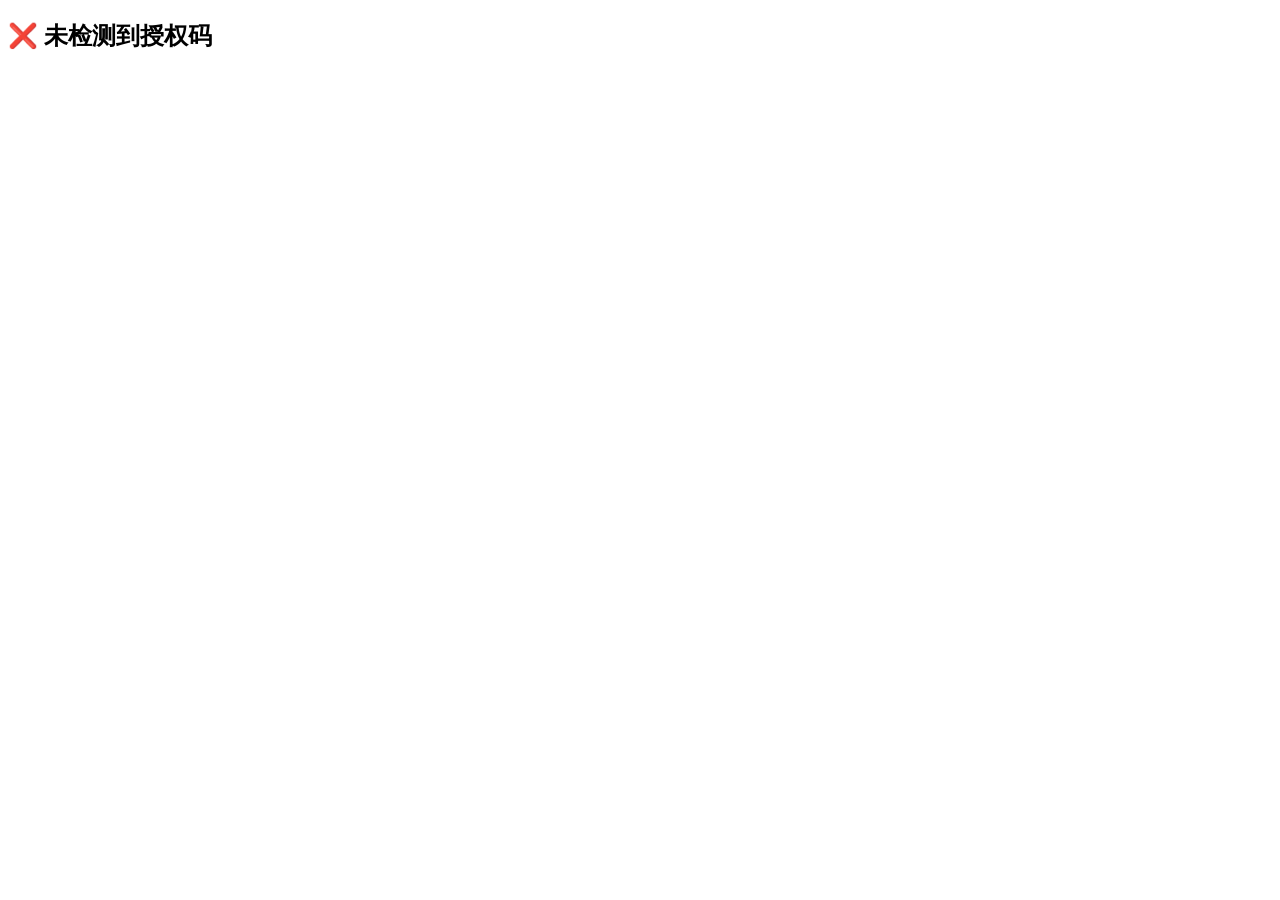
==== auth/callback.html @ 956c304f "/auth/callback.html" ====
<!DOCTYPE html>
<html lang="zh">
<head>
  <meta charset="UTF-8" />
  <title>Microsoft OAuth 回调</title>
  <script>
    document.addEventListener("DOMContentLoaded", () => {
      const params = new URLSearchParams(window.location.search);
      const code = params.get("code");

      if (!code) {
        document.body.innerHTML = "<h2>❌ 未检测到授权码</h2>";
        return;
      }

      try {
        if (window.opener && !window.opener.closed) {
          console.log("📡 向插件发送授权码...");
          window.opener.postMessage({ type: "oauth_code", code }, "*");
          document.body.innerHTML = "<h2>✅ 授权成功！正在通知插件...</h2>";
          setTimeout(() => { try { window.close(); } catch {} }, 1000);
          return;
        }
      } catch (e) {
        console.warn("⚠️ postMessage 通信失败:", e);
      }

      document.body.innerHTML = `
        <h2>授权成功！</h2>
        <p>未检测到插件窗口，请手动复制授权码：</p>
        <pre>${code}</pre>
      `;
    });
  </script>
</head>
<body>
  <h2>正在处理授权结果...</h2>
</body>
</html>
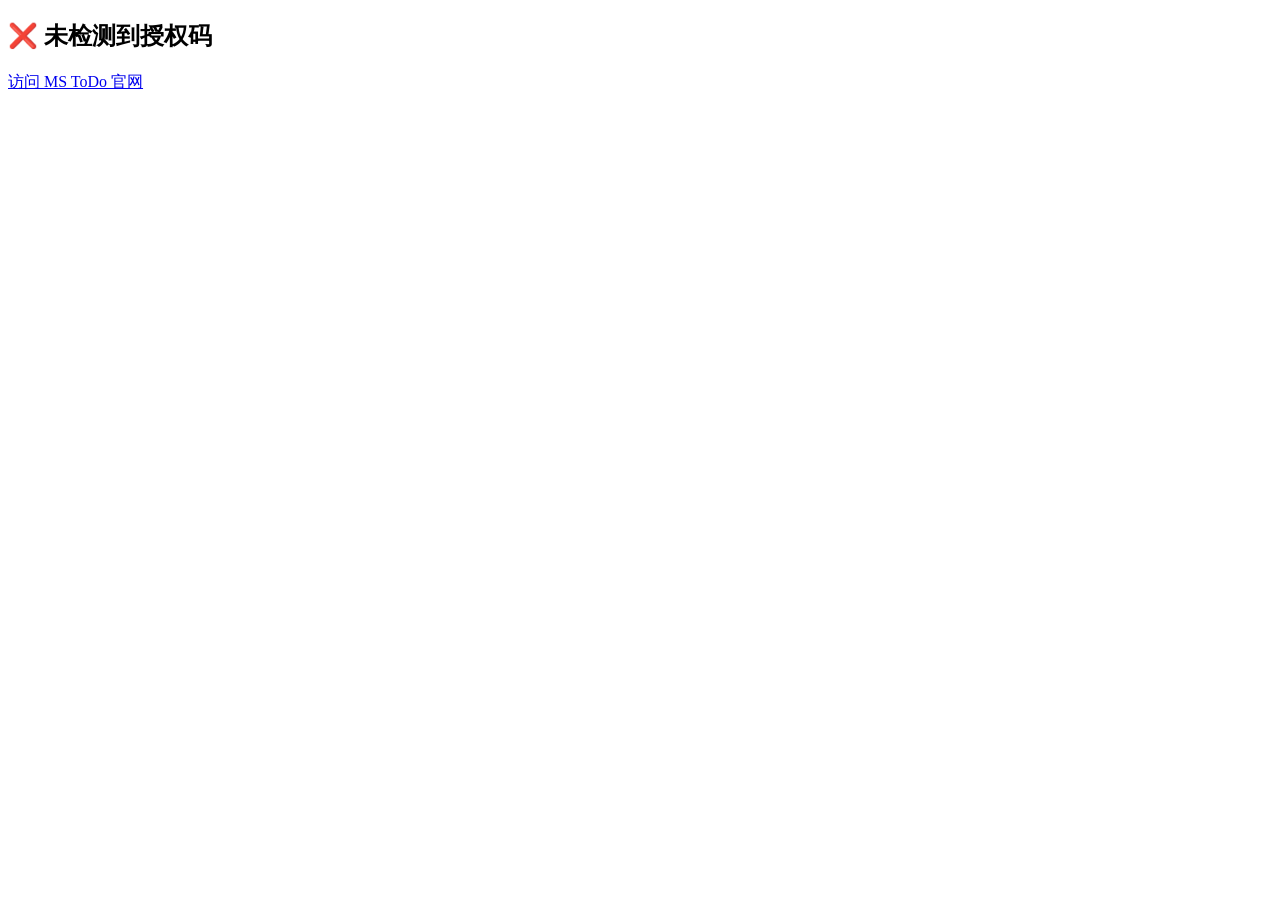
==== commit 74e91679: "插件授权回调" ====
--- a/auth/callback.html
+++ b/auth/callback.html
@@ -1,39 +1,58 @@
 <!DOCTYPE html>
 <html lang="zh">
 <head>
-  <meta charset="UTF-8" />
-  <title>Microsoft OAuth 回调</title>
-  <script>
-    document.addEventListener("DOMContentLoaded", () => {
-      const params = new URLSearchParams(window.location.search);
-      const code = params.get("code");
+    <meta charset="UTF-8"/>
+    <title>Microsoft OAuth 回调</title>
+    <script>
+        document.addEventListener("DOMContentLoaded", () => {
+            const params = new URLSearchParams(window.location.search);
+            const code = params.get("code");
 
-      if (!code) {
-        document.body.innerHTML = "<h2>❌ 未检测到授权码</h2>";
-        return;
-      }
+            if (!code) {
+                document.body.innerHTML = `
+                    <h2>❌ 未检测到授权码</h2>
+                    <a class="cta" href="https://mstodo.dpdns.org" target="_blank" id="cta">
+                        访问 MS ToDo 官网
+                    </a>`;
+                return;
+            }
 
-      try {
-        if (window.opener && !window.opener.closed) {
-          console.log("📡 向插件发送授权码...");
-          window.opener.postMessage({ type: "oauth_code", code }, "*");
-          document.body.innerHTML = "<h2>✅ 授权成功！正在通知插件...</h2>";
-          setTimeout(() => { try { window.close(); } catch {} }, 1000);
-          return;
-        }
-      } catch (e) {
-        console.warn("⚠️ postMessage 通信失败:", e);
-      }
+            // 1. 尝试 opener.postMessage（大概率失败，但保留）
+            try {
+                if (window.opener && !window.opener.closed) {
+                    window.opener.postMessage({type: "oauth_code", code}, "*");
+                    console.log("📡 postMessage 已发送");
+                }
+            } catch (e) {
+                console.warn("⚠️ postMessage 失败:", e);
+            }
 
-      document.body.innerHTML = `
-        <h2>授权成功！</h2>
-        <p>未检测到插件窗口，请手动复制授权码：</p>
-        <pre>${code}</pre>
-      `;
-    });
-  </script>
+            // 2. 显示成功信息，延迟关闭（给插件轮询检测留出时间）
+            document.body.innerHTML = `
+        <h2>✅ 授权成功！</h2>
+        <p>正在通知插件，请稍候...</p>
+        <a class="cta" href="https://mstodo.dpdns.org" target="_blank" id="cta">访问 MS ToDo 官网</a>`;
+
+
+            // 🔑 关键：延迟 4 秒再尝试关闭，让插件轮询能检测到 URL
+            setTimeout(() => {
+                try {
+                    // 再次尝试通知
+                    if (window.opener && !window.opener.closed) {
+                        window.opener.postMessage({type: "oauth_code", code}, "*");
+                    }
+                } catch (e) {
+                }
+                // 尝试关闭窗口
+                try {
+                    window.close();
+                } catch {
+                }
+            }, 4000);
+        });
+    </script>
 </head>
 <body>
-  <h2>正在处理授权结果...</h2>
+<h2>正在处理授权结果...</h2>
 </body>
-</html>
+</html>
